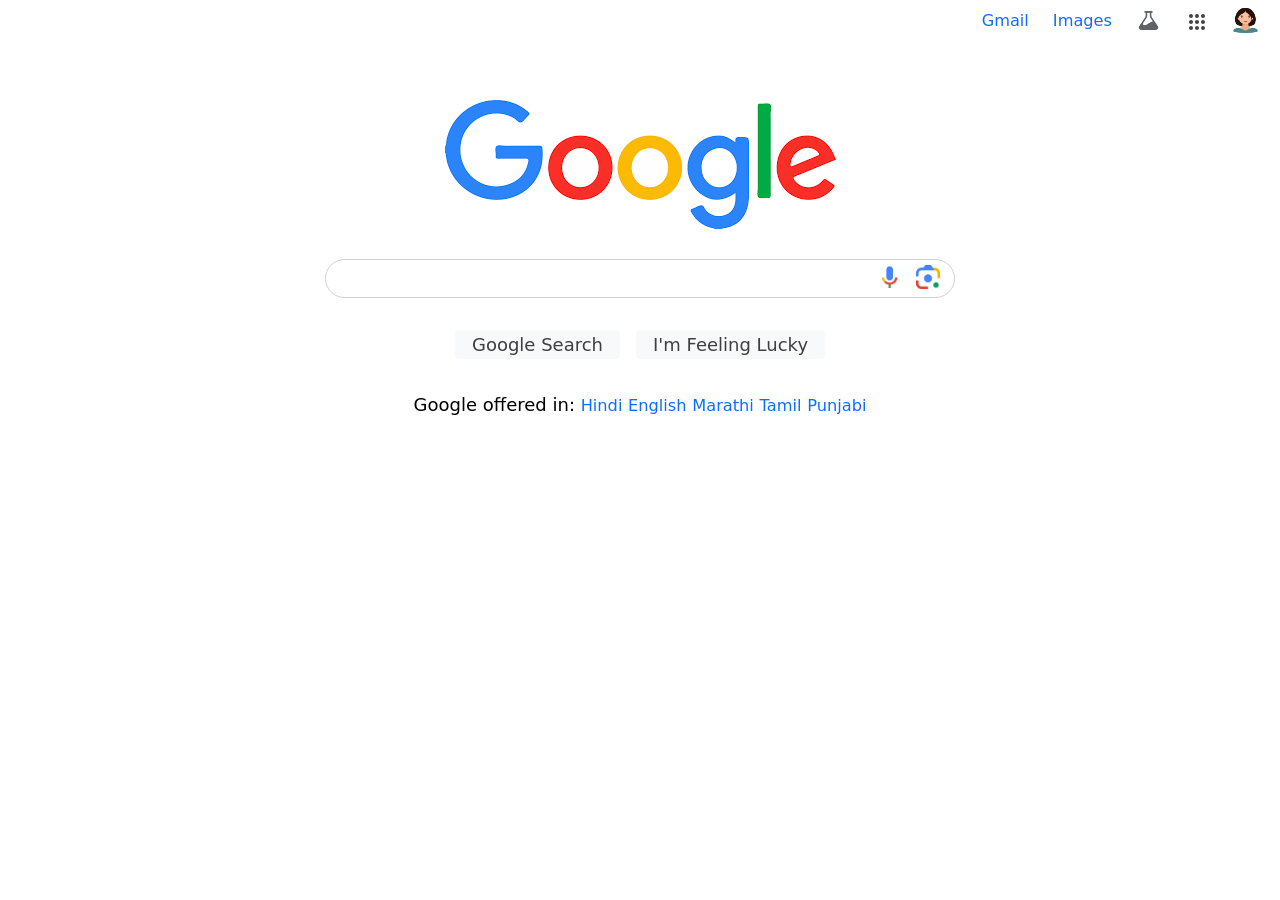
==== index.html @ 156e12cf "Spread Files" ====
<!DOCTYPE html>
<html lang="en">
<head>
    <meta charset="UTF-8">
    <meta name="viewport" content="width=device-width, initial-scale=1.0">
    <link rel="stylesheet" type="text/css" href="style.css">
    <link rel="https://cdnjs.cloudflare.com/ajax/libs/font-awesome/4.7.0/css/font-awesome.min.css 
    ">
    <title>Google</title>
    <link href="https://cdn.jsdelivr.net/npm/bootstrap@5.3.3/dist/css/bootstrap.min.css" rel="stylesheet" integrity="sha384-QWTKZyjpPEjISv5WaRU9OFeRpok6YctnYmDr5pNlyT2bRjXh0JMhjY6hW+ALEwIH" crossorigin="anonymous">

</head>
<body>
    <header>
        <nav>
            <ul>
                <li><a class="small-text" href=#>Gmail</a></li>
                <li><a class="small-text" href=#>Images</a></li>
                <li><img class="lab-icon" src="/Lab-icon.png"></li>
                <li>
                    <svg class="gb_E" focusable="false" viewBox="0 0 24 24" style="
                    width: 24px;fill:#444444;
                "><path d="M6,8c1.1,0 2,-0.9 2,-2s-0.9,-2 -2,-2 -2,0.9 -2,2 0.9,2 2,2zM12,20c1.1,0 2,-0.9 2,-2s-0.9,-2 -2,-2 -2,0.9 -2,2 0.9,2 2,2zM6,20c1.1,0 2,-0.9 2,-2s-0.9,-2 -2,-2 -2,0.9 -2,2 0.9,2 2,2zM6,14c1.1,0 2,-0.9 2,-2s-0.9,-2 -2,-2 -2,0.9 -2,2 0.9,2 2,2zM12,14c1.1,0 2,-0.9 2,-2s-0.9,-2 -2,-2 -2,0.9 -2,2 0.9,2 2,2zM16,6c0,1.1 0.9,2 2,2s2,-0.9 2,-2 -0.9,-2 -2,-2 -2,0.9 -2,2zM12,8c1.1,0 2,-0.9 2,-2s-0.9,-2 -2,-2 -2,0.9 -2,2 0.9,2 2,2zM18,14c1.1,0 2,-0.9 2,-2s-0.9,-2 -2,-2 -2,0.9 -2,2 0.9,2 2,2zM18,20c1.1,0 2,-0.9 2,-2s-0.9,-2 -2,-2 -2,0.9 -2,2 0.9,2 2,2z"></path><image src="https://ssl.gstatic.com/gb/images/bar/al-icon.png" alt="" height="24" width="24" style="border:none;display:none \9"></image></svg></li>
                <li><img class="profile-pic" src="/Profile.webp"></li>
            </ul>
        </nav>
    </header>
    <div class="centre-view"><div class="google-logo">
        <img src="/Google Logo.jpg">
    </div>  
        <div class="search">
                <input type="text">
            <div class="search-icons"><img class="mic" src="/Google-Voice Icon.webp">
                <img class="lens" src="/Google_Lens_icon.webp"></div>
            <div class="btnstyle">
                <button type="btnstyle">Google Search</button>
                <button type="btnstyle">I'm Feeling Lucky</button>  
            </div>     </div>
    
        <p>
            Google offered in:&nbsp; <span> <a class="small-text" href="#">Hindi</a> <a class="small-text" href="#">English</a> <a class="small-text" href="#">Marathi</a> <a class="small-text" href="#">Tamil</a> <a class="small-text" href="#">Punjabi</a></span>
        </p>
<script src="https://cdn.jsdelivr.net/npm/bootstrap@5.3.3/dist/js/bootstrap.bundle.min.js" integrity="sha384-YvpcrYf0tY3lHB60NNkmXc5s9fDVZLESaAA55NDzOxhy9GkcIdslK1eN7N6jIeHz" crossorigin="anonymous"></script>
</body>
</html>
---- style.css ----
*{
    margin: 0;
    padding: 0;
    box-sizing: border-box;
    font-size: 18px;
    color: rgb(5, 31, 53);
}
nav{
    display:flex;
    justify-content:right;
    padding: 20px 10px;
    height: 50px;
}
ul{
    display:flex;
    list-style: none;
    align-items: center;
}
li{
    text-align:right;
    padding: 14px 12px;
    text-decoration: none;
}
li a:hover{
    text-decoration: none;
}
.small-text{
    font-size: 0.9rem;
    text-decoration: none;
}
.centre-view{
    display: flex;
    justify-content: center;
    margin-bottom: auto;
    padding-top: 20px;
    flex-direction: column;
    align-items: center;
    
}
.google-logo{
    margin-top: 30px;
    justify-content: center;
}
.profile-pic{
    width: 25px;
    height: 25px;
    display: flex;
}
.menu-icon{
    width: 25px;
    height:25px;
    display: flex;
}
.lab-icon{
    width:25px;
    height:25px;
    display: flex;
}
.type{
    display: flex;
    justify-content: center;
    clear:right;
}
p{
    display: flex;
    justify-content: center;
    color: black;
}
p span{
    justify-content: center;
    color: blue;
    text-decoration-line: none;
    
}
.btnstyle{
    margin: 12px;
    padding: 20px;
    display: flex;
    justify-content: center;
    gap: 16px;
    
}
.btnstyle button{
    background-color: #f8f9fa;
    border: 1px solid #f8f9fa;
    border-radius: 4px;
    color: #3c4043;
    padding: 0 16px;
}
.search{
    position: relative;

}
.search input{
    border-radius: 25px;
    width: 35rem;
    padding: 5px;
    border: 1px solid rgb(212, 207, 207);
    margin-top: 30px;
}
.mic{
    width: 40px;
    
    
}
.lens{
    width: 24px;
    

}
form{
    display: block;
    margin-top: 0cm;
    unicode-bidi: isolate;
}
.search-icons{
    position: absolute;
    top: 33px;
    right: 15px;
}
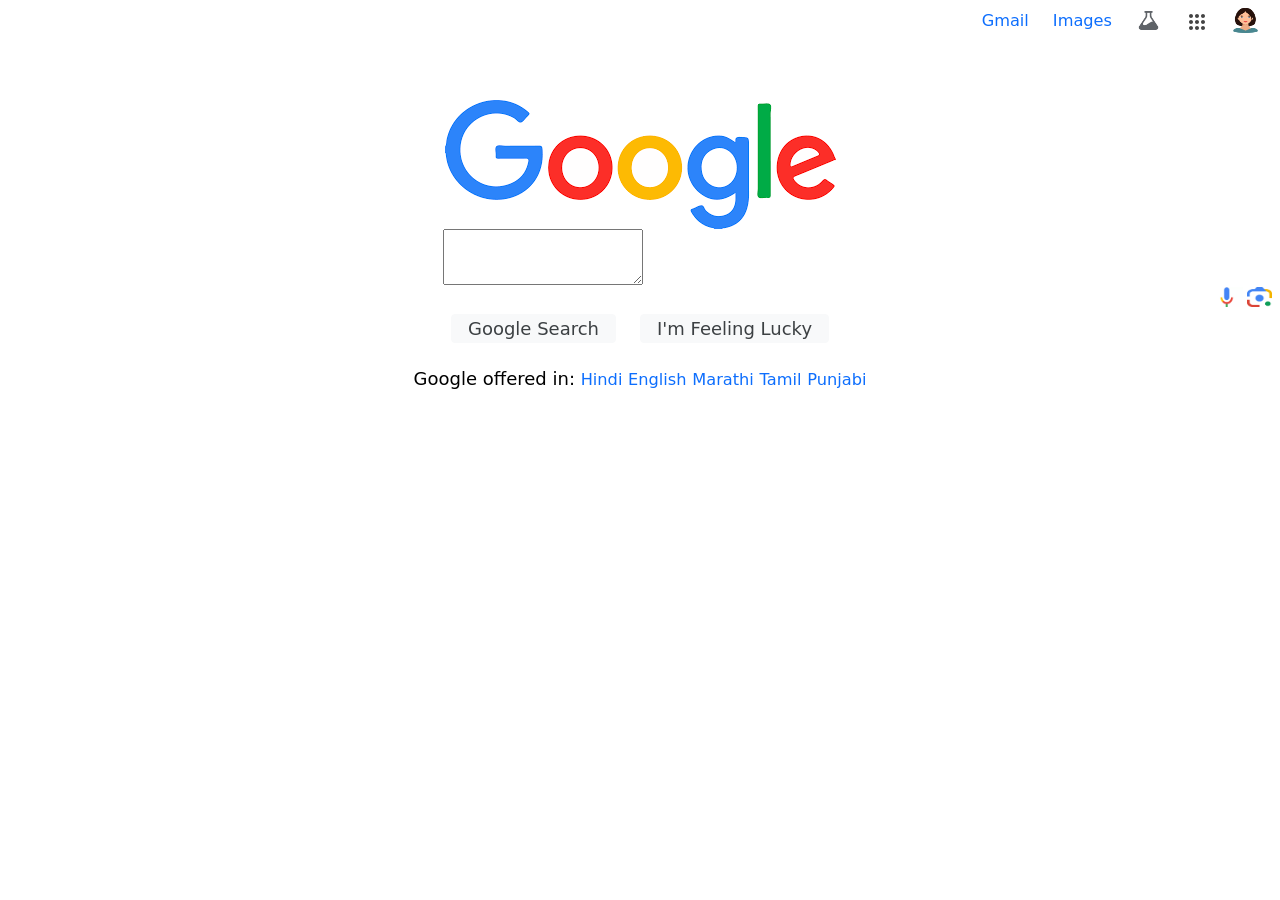
==== commit 0bc8cd03: "Second Commit" ====
--- a/index.html
+++ b/index.html
@@ -1,15 +1,16 @@
 <!DOCTYPE html>
 <html lang="en">
+
 <head>
     <meta charset="UTF-8">
     <meta name="viewport" content="width=device-width, initial-scale=1.0">
     <link rel="stylesheet" type="text/css" href="style.css">
-    <link rel="https://cdnjs.cloudflare.com/ajax/libs/font-awesome/4.7.0/css/font-awesome.min.css 
-    ">
+    <link href="https://cdnjs.cloudflare.com/ajax/libs/font-awesome/4.7.0/css/font-awesome.min.css" rel="stylesheet">
     <title>Google</title>
-    <link href="https://cdn.jsdelivr.net/npm/bootstrap@5.3.3/dist/css/bootstrap.min.css" rel="stylesheet" integrity="sha384-QWTKZyjpPEjISv5WaRU9OFeRpok6YctnYmDr5pNlyT2bRjXh0JMhjY6hW+ALEwIH" crossorigin="anonymous">
+    <link href="https://cdn.jsdelivr.net/npm/bootstrap@5.3.3/dist/css/bootstrap.min.css" rel="stylesheet"
+        integrity="sha384-QWTKZyjpPEjISv5WaRU9OFeRpok6YctnYmDr5pNlyT2bRjXh0JMhjY6hW+ALEwIH" crossorigin="anonymous">
+</head>
 
-</head>
 <body>
     <header>
         <nav>
@@ -20,26 +21,43 @@
                 <li>
                     <svg class="gb_E" focusable="false" viewBox="0 0 24 24" style="
                     width: 24px;fill:#444444;
-                "><path d="M6,8c1.1,0 2,-0.9 2,-2s-0.9,-2 -2,-2 -2,0.9 -2,2 0.9,2 2,2zM12,20c1.1,0 2,-0.9 2,-2s-0.9,-2 -2,-2 -2,0.9 -2,2 0.9,2 2,2zM6,20c1.1,0 2,-0.9 2,-2s-0.9,-2 -2,-2 -2,0.9 -2,2 0.9,2 2,2zM6,14c1.1,0 2,-0.9 2,-2s-0.9,-2 -2,-2 -2,0.9 -2,2 0.9,2 2,2zM12,14c1.1,0 2,-0.9 2,-2s-0.9,-2 -2,-2 -2,0.9 -2,2 0.9,2 2,2zM16,6c0,1.1 0.9,2 2,2s2,-0.9 2,-2 -0.9,-2 -2,-2 -2,0.9 -2,2zM12,8c1.1,0 2,-0.9 2,-2s-0.9,-2 -2,-2 -2,0.9 -2,2 0.9,2 2,2zM18,14c1.1,0 2,-0.9 2,-2s-0.9,-2 -2,-2 -2,0.9 -2,2 0.9,2 2,2zM18,20c1.1,0 2,-0.9 2,-2s-0.9,-2 -2,-2 -2,0.9 -2,2 0.9,2 2,2z"></path><image src="https://ssl.gstatic.com/gb/images/bar/al-icon.png" alt="" height="24" width="24" style="border:none;display:none \9"></image></svg></li>
+                ">
+                        <path
+                            d="M6,8c1.1,0 2,-0.9 2,-2s-0.9,-2 -2,-2 -2,0.9 -2,2 0.9,2 2,2zM12,20c1.1,0 2,-0.9 2,-2s-0.9,-2 -2,-2 -2,0.9 -2,2 0.9,2 2,2zM6,20c1.1,0 2,-0.9 2,-2s-0.9,-2 -2,-2 -2,0.9 -2,2 0.9,2 2,2zM6,14c1.1,0 2,-0.9 2,-2s-0.9,-2 -2,-2 -2,0.9 -2,2 0.9,2 2,2zM12,14c1.1,0 2,-0.9 2,-2s-0.9,-2 -2,-2 -2,0.9 -2,2 0.9,2 2,2zM16,6c0,1.1 0.9,2 2,2s2,-0.9 2,-2 -0.9,-2 -2,-2 -2,0.9 -2,2zM12,8c1.1,0 2,-0.9 2,-2s-0.9,-2 -2,-2 -2,0.9 -2,2 0.9,2 2,2zM18,14c1.1,0 2,-0.9 2,-2s-0.9,-2 -2,-2 -2,0.9 -2,2 0.9,2 2,2zM18,20c1.1,0 2,-0.9 2,-2s-0.9,-2 -2,-2 -2,0.9 -2,2 0.9,2 2,2z">
+                        </path>
+                        <image src="https://ssl.gstatic.com/gb/images/bar/al-icon.png" alt="" height="24" width="24"
+                            style="border:none;display:none \9"></image>
+                    </svg>
+                </li>
                 <li><img class="profile-pic" src="/Profile.webp"></li>
             </ul>
         </nav>
     </header>
-    <div class="centre-view"><div class="google-logo">
-        <img src="/Google Logo.jpg">
-    </div>  
-        <div class="search">
-                <input type="text">
-            <div class="search-icons"><img class="mic" src="/Google-Voice Icon.webp">
-                <img class="lens" src="/Google_Lens_icon.webp"></div>
+    <div class="centre-view">
+        <div class="google-logo">
+            <img src="/Google Logo.jpg">
+        </div>
+        <div class="Search">
+            <textarea></textarea>
+            <div class="search-icons">
+                <img class="mic-icon" src="/Google-Voice Icon.webp">
+                <img class="lens-icon" src="/Google_Lens_icon.webp">
+            </div>
             <div class="btnstyle">
-                <button type="btnstyle">Google Search</button>
-                <button type="btnstyle">I'm Feeling Lucky</button>  
-            </div>     </div>
-    
+                <button class="btnstyle">Google Search</button>
+                <button class="btnstyle">I'm Feeling Lucky</button>
+            </div>
+        </div>
+
         <p>
-            Google offered in:&nbsp; <span> <a class="small-text" href="#">Hindi</a> <a class="small-text" href="#">English</a> <a class="small-text" href="#">Marathi</a> <a class="small-text" href="#">Tamil</a> <a class="small-text" href="#">Punjabi</a></span>
+            Google offered in:&nbsp; <span> <a class="small-text" href="#">Hindi</a> <a class="small-text"
+                    href="#">English</a> <a class="small-text" href="#">Marathi</a> <a class="small-text"
+                    href="#">Tamil</a> <a class="small-text" href="#">Punjabi</a></span>
         </p>
-<script src="https://cdn.jsdelivr.net/npm/bootstrap@5.3.3/dist/js/bootstrap.bundle.min.js" integrity="sha384-YvpcrYf0tY3lHB60NNkmXc5s9fDVZLESaAA55NDzOxhy9GkcIdslK1eN7N6jIeHz" crossorigin="anonymous"></script>
+    </div>
+    <script src="https://cdn.jsdelivr.net/npm/bootstrap@5.3.3/dist/js/bootstrap.bundle.min.js"
+        integrity="sha384-YvpcrYf0tY3lHB60NNkmXc5s9fDVZLESaAA55NDzOxhy9GkcIdslK1eN7N6jIeHz"
+        crossorigin="anonymous"></script>
 </body>
+
 </html>
--- a/style.css
+++ b/style.css
@@ -19,7 +19,6 @@
 li{
     text-align:right;
     padding: 14px 12px;
-    text-decoration: none;
 }
 li a:hover{
     text-decoration: none;
@@ -35,7 +34,6 @@
     padding-top: 20px;
     flex-direction: column;
     align-items: center;
-    
 }
 .google-logo{
     margin-top: 30px;
@@ -56,29 +54,19 @@
     height:25px;
     display: flex;
 }
-.type{
-    display: flex;
-    justify-content: center;
-    clear:right;
-}
 p{
     display: flex;
     justify-content: center;
     color: black;
 }
 p span{
-    justify-content: center;
     color: blue;
-    text-decoration-line: none;
-    
 }
 .btnstyle{
-    margin: 12px;
-    padding: 20px;
+    margin: 11px 4px;
     display: flex;
     justify-content: center;
     gap: 16px;
-    
 }
 .btnstyle button{
     background-color: #f8f9fa;
@@ -89,32 +77,43 @@
 }
 .search{
     position: relative;
-
+    display: flex;
+    flex-direction: column;
+    align-items: center;
 }
-.search input{
+.search textarea{
     border-radius: 25px;
     width: 35rem;
-    padding: 5px;
+    padding-left: 16px;
+    padding-top: 5px;
+    padding-bottom: 0px;
+    padding-right: 72px;
     border: 1px solid rgb(212, 207, 207);
-    margin-top: 30px;
+    margin-top: 24px;
+    font-size: 18px;
+    min-height: 10px;
+    resize: none;
+    overflow: hidden;
 }
-.mic{
-    width: 40px;
-    
-    
+/*.search textarea:focus{
+    height: auto;
+    min-height: 40px;
+    max-height: 200px;
+    overflow-y: auto;
+}*/
+.mic-icon{
+    width: 32px;
+    height: 20px;
 }
-.lens{
-    width: 24px;
-    
-
-}
-form{
-    display: block;
-    margin-top: 0cm;
-    unicode-bidi: isolate;
+.lens-icon{
+    width: 25px;
+    height: 20px;
 }
 .search-icons{
+    display: flex;
+    gap: 4px;
     position: absolute;
-    top: 33px;
-    right: 15px;
+    right: 8px;
+    top: 33%;
+    transform: translateY(-50%);
 }
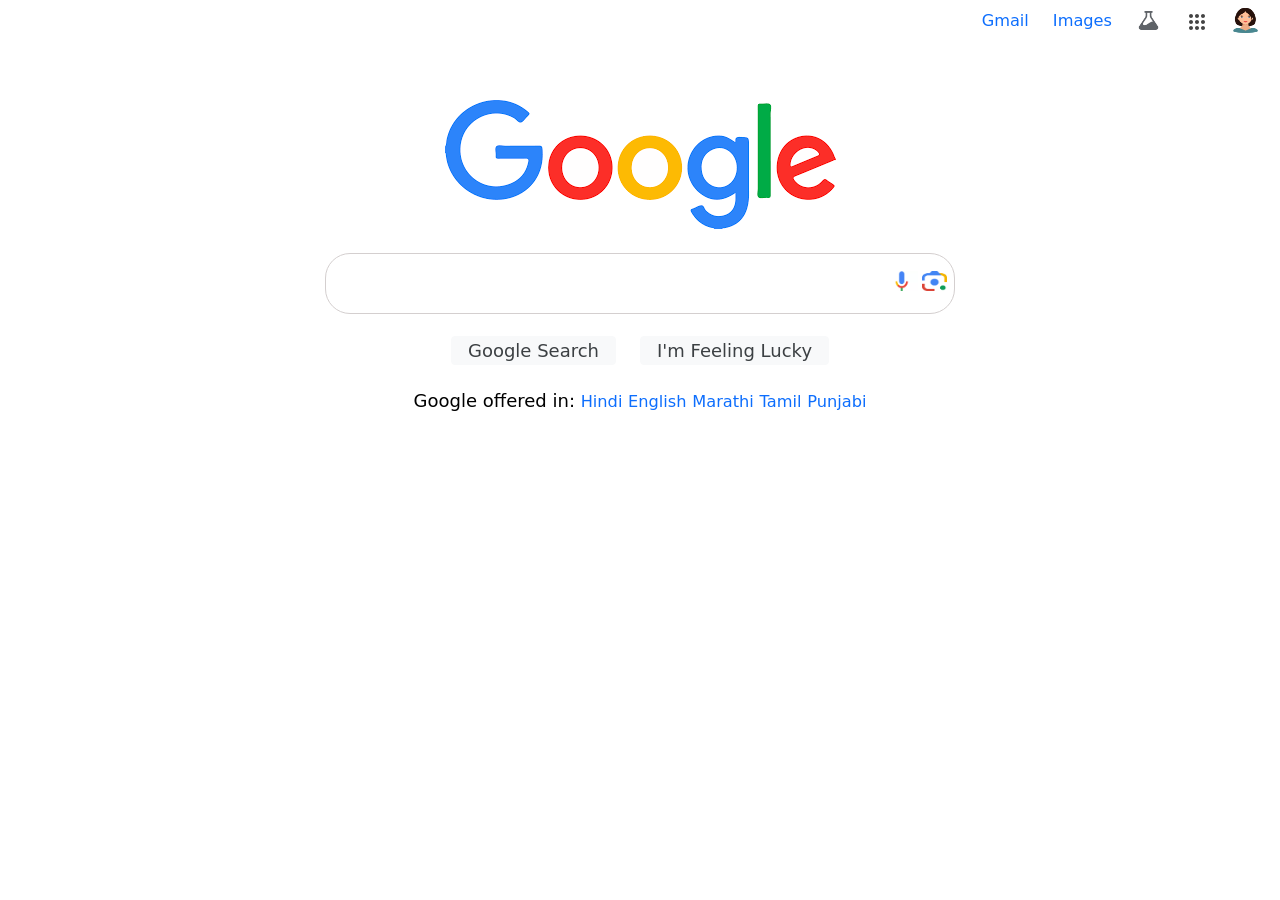
==== commit fad664f6: "Modified" ====
--- a/index.html
+++ b/index.html
@@ -37,7 +37,7 @@
         <div class="google-logo">
             <img src="/Google Logo.jpg">
         </div>
-        <div class="Search">
+        <div class="search">
             <textarea></textarea>
             <div class="search-icons">
                 <img class="mic-icon" src="/Google-Voice Icon.webp">
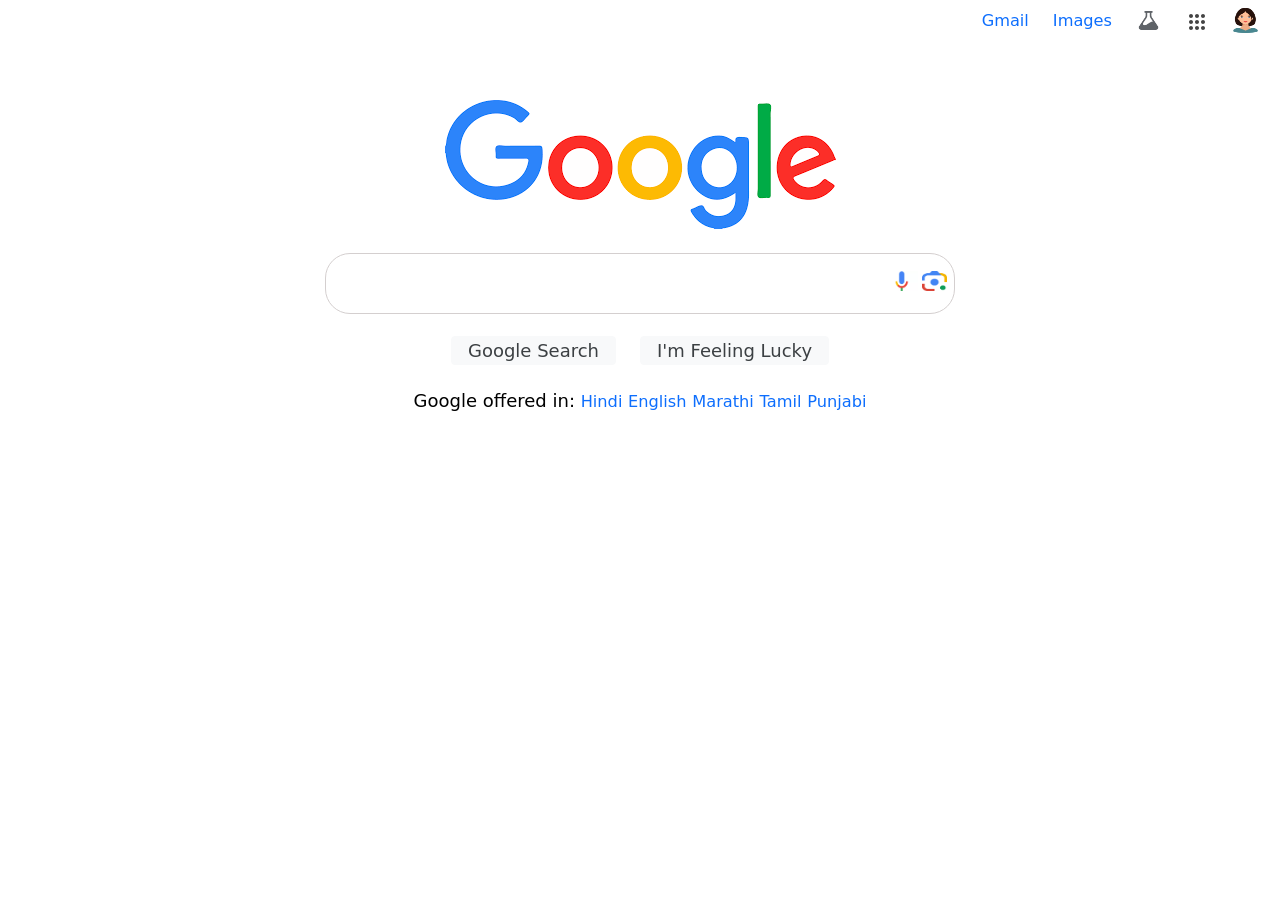
==== commit 3a4a8751: "Edited" ====
--- a/index.html
+++ b/index.html
@@ -15,28 +15,27 @@
     <header>
         <nav>
             <ul>
-                <li><a class="small-text" href=#>Gmail</a></li>
-                <li><a class="small-text" href=#>Images</a></li>
+                <li><a class="small-text" href="#">Gmail</a></li>
+                <li><a class="small-text" href="#">Images</a></li>
                 <li><img class="lab-icon" src="/Lab-icon.png"></li>
                 <li>
-                    <svg class="gb_E" focusable="false" viewBox="0 0 24 24" style="
-                    width: 24px;fill:#444444;
-                ">
+                    <svg class="gb_E" focusable="false" viewBox="0 0 24 24" style="width: 24px;fill:#444444;">
                         <path
                             d="M6,8c1.1,0 2,-0.9 2,-2s-0.9,-2 -2,-2 -2,0.9 -2,2 0.9,2 2,2zM12,20c1.1,0 2,-0.9 2,-2s-0.9,-2 -2,-2 -2,0.9 -2,2 0.9,2 2,2zM6,20c1.1,0 2,-0.9 2,-2s-0.9,-2 -2,-2 -2,0.9 -2,2 0.9,2 2,2zM6,14c1.1,0 2,-0.9 2,-2s-0.9,-2 -2,-2 -2,0.9 -2,2 0.9,2 2,2zM12,14c1.1,0 2,-0.9 2,-2s-0.9,-2 -2,-2 -2,0.9 -2,2 0.9,2 2,2zM16,6c0,1.1 0.9,2 2,2s2,-0.9 2,-2 -0.9,-2 -2,-2 -2,0.9 -2,2zM12,8c1.1,0 2,-0.9 2,-2s-0.9,-2 -2,-2 -2,0.9 -2,2 0.9,2 2,2zM18,14c1.1,0 2,-0.9 2,-2s-0.9,-2 -2,-2 -2,0.9 -2,2 0.9,2 2,2zM18,20c1.1,0 2,-0.9 2,-2s-0.9,-2 -2,-2 -2,0.9 -2,2 0.9,2 2,2z">
                         </path>
-                        <image src="https://ssl.gstatic.com/gb/images/bar/al-icon.png" alt="" height="24" width="24"
-                            style="border:none;display:none \9"></image>
+                        <image src="https://ssl.gstatic.com/gb/images/bar/al-icon.png" alt="" height="24" width="24" style="border:none;display:none \9"></image>
                     </svg>
                 </li>
                 <li><img class="profile-pic" src="/Profile.webp"></li>
             </ul>
         </nav>
     </header>
+    
     <div class="centre-view">
         <div class="google-logo">
             <img src="/Google Logo.jpg">
         </div>
+        
         <div class="search">
             <textarea></textarea>
             <div class="search-icons">
@@ -50,14 +49,20 @@
         </div>
 
         <p>
-            Google offered in:&nbsp; <span> <a class="small-text" href="#">Hindi</a> <a class="small-text"
-                    href="#">English</a> <a class="small-text" href="#">Marathi</a> <a class="small-text"
-                    href="#">Tamil</a> <a class="small-text" href="#">Punjabi</a></span>
+            Google offered in:&nbsp; 
+            <span> 
+                <a class="small-text" href="#">Hindi</a> 
+                <a class="small-text" href="#">English</a> 
+                <a class="small-text" href="#">Marathi</a> 
+                <a class="small-text" href="#">Tamil</a> 
+                <a class="small-text" href="#">Punjabi</a>
+            </span>
         </p>
     </div>
+
     <script src="https://cdn.jsdelivr.net/npm/bootstrap@5.3.3/dist/js/bootstrap.bundle.min.js"
-        integrity="sha384-YvpcrYf0tY3lHB60NNkmXc5s9fDVZLESaAA55NDzOxhy9GkcIdslK1eN7N6jIeHz"
-        crossorigin="anonymous"></script>
+        integrity="sha384-YvpcrYf0tY3lHB60NNkmXc5s9fDVZLESaAA55NDzOxhy9GkcIdslK1eN7N6jIeHz" crossorigin="anonymous">
+    </script>
 </body>
 
 </html>
--- a/style.css
+++ b/style.css
@@ -91,16 +91,16 @@
     border: 1px solid rgb(212, 207, 207);
     margin-top: 24px;
     font-size: 18px;
-    min-height: 10px;
+    /* max-height: 42px; */
     resize: none;
     overflow: hidden;
 }
-/*.search textarea:focus{
+.search textarea:focus{
     height: auto;
-    min-height: 40px;
-    max-height: 200px;
+    /* min-height: 40px; */
+    /* max-height: 200px; */
     overflow-y: auto;
-}*/
+}
 .mic-icon{
     width: 32px;
     height: 20px;
